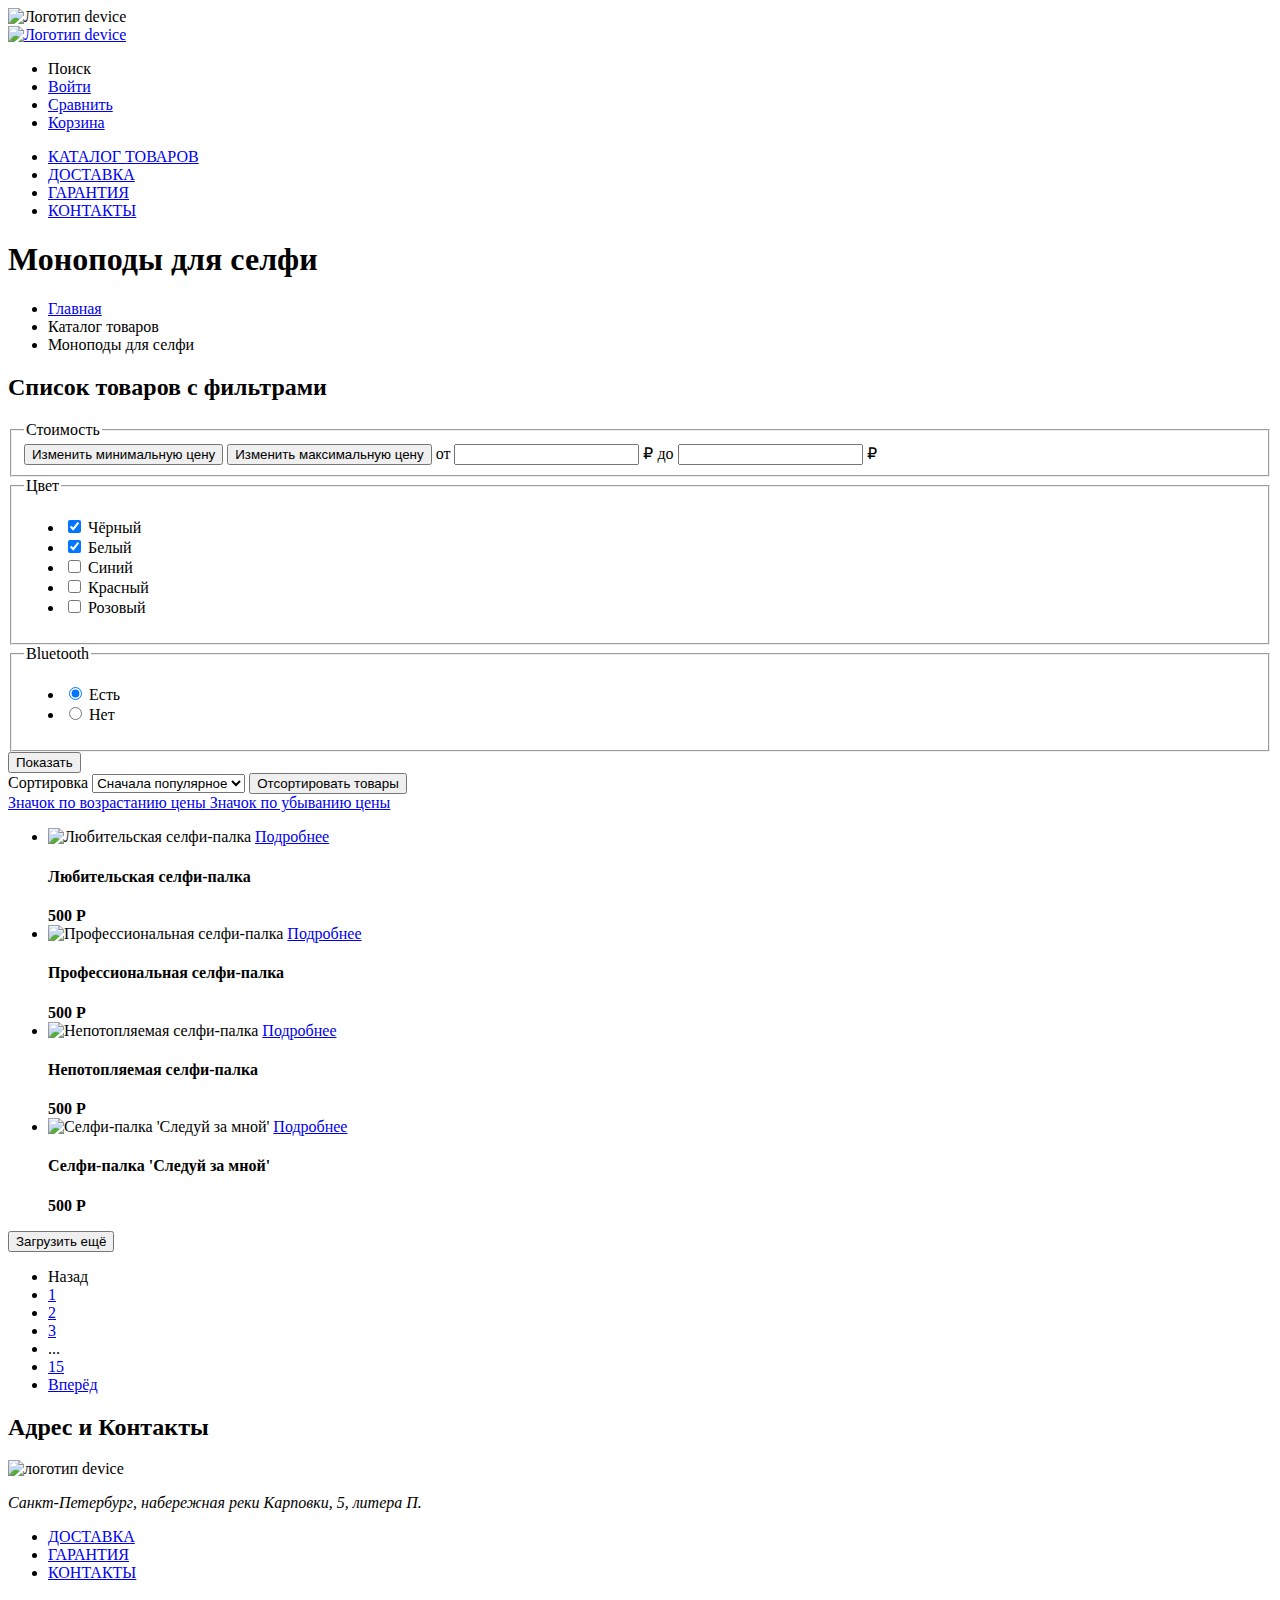
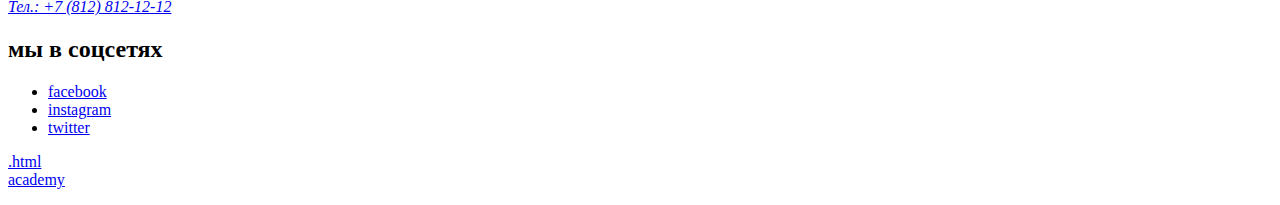
==== catalog.html @ 9fbd7874 "Разметка внутренней страницы" ====
<!DOCTYPE html>
<html lang="ru">
  <head>
    <meta charset="utf-8">
    <title>Каталог</title>
  </head>
  <body>
    <header class="page-header">
        <img class="logo" src="http://dummyimage.com/100" alt="Логотип device">
        <nav class="navigation">
            <a class="navigation-logo" href="index.html">
                <img class="page-header-logo" alt="Логотип device" src="http://dummyimage.com/100">
            </a>
          <ul class="navigation-list">
            <li class="navigation-item">
              <a class="navigation-link" href=""></a>
              <span class="visually-hidden">
                Поиск
              </span>
            </li>
            <li class="navigation-item">
              <a class="navigation-link" href="#">Войти</a>
            </li>
            <li class="navigation-item">
              <a class="navigation-link" href="#">Сравнить</a>
            </li>
            <li class="navigation-item">
              <a class="navigation-link" href="#">Корзина</a>
            </li>
          </ul>
          <ul class="page-header-under">
            <li class="navigation-item">
              <a class="navigation-link" href="#">КАТАЛОГ ТОВАРОВ</a>
            </li>
            <li class="navigation-item">
              <a class="navigation-link" href="#">ДОСТАВКА</a>
            </li>
            <li class="navigation-item">
              <a class="navigation-link" href="#">ГАРАНТИЯ</a>
            </li>
            <li class="navigation-item">
              <a class="navigation-link" href="#">КОНТАКТЫ</a>
            </li>
          </ul>
        </nav>
      </header>
      <main class="main-inner">
        <header class="inner-header">
            <h1 class="inner-header-title">Моноподы для селфи</h1>
            <ul class="breadcrumbs">
                <li class="breadcrumbs-item">
                    <a class="breadcrumbs-link" href="index.html">Главная</a>
                </li>
                <li class="breadcrumbs-item">
                    <a class="breadcrumbs-link">Каталог товаров</a>
                </li>
                <li class="breadcrumbs-item">
                    <a class="breadcrumbs-link">Моноподы для селфи</a>
                </li>
            </ul>
        </header>
        <section class="catalog-products">
            <h2 class="visually-hidden">Список товаров с фильтрами</h2>
            <form class="catalog-filter" action="https://echo.htmlacademy.ru/" method="get">
                <fieldset class="catalog-filter-group">
                    <legend class="catalog-filter-title">Стоимость</legend>
                    <button class="range-toggle toggle-min" type="button">
                        <span class="visually-hidden">Изменить минимальную цену</span>
                    </button>
                    <button class="range-toggle toggle-max" type="button">
                        <span class="visually-hidden">Изменить максимальную цену</span>
                    </button>
                    <label class="catalog-filter-label">
                        от <input class="catalog-filter-input" type="number" name="min-price"> ₽
                    </label>
                    <label class="catalog-filter-label">
                        до <input class="catalog-filter-input" type="number" name="max-price"> ₽
                    </label>
                </fieldset>

                <fieldset class="catalog-filter-group">
                    <legend class="catalog-filter-title">Цвет</legend>
                    <ul class="catalog-filter-list">
                        <li class="catalog-filter-item">
                         <label class="control">
                        <input class="visually-hidden" type="checkbox" name="Чёрный" checked>
                        <span class="control-mark"></span>
                        <span class="control-label">Чёрный</span>
                    </label>   
                        </li>
                        <li class="catalog-filter-item">
                            <label class="control">
                           <input class="visually-hidden" type="checkbox" name="Белый" checked>
                           <span class="control-mark"></span>
                           <span class="control-label">Белый</span>
                       </label>   
                           </li>
                           <li class="catalog-filter-item">
                            <label class="control">
                           <input class="visually-hidden" type="checkbox" name="Синий">
                           <span class="control-mark"></span>
                           <span class="control-label">Синий</span>
                       </label>   
                           </li>
                           <li class="catalog-filter-item">
                            <label class="control">
                           <input class="visually-hidden" type="checkbox" name="Красный">
                           <span class="control-mark"></span>
                           <span class="control-label">Красный</span>
                       </label>   
                           </li>
                           <li class="catalog-filter-item">
                            <label class="control">
                           <input class="visually-hidden" type="checkbox" name="Розовый">
                           <span class="control-mark"></span>
                           <span class="control-label">Розовый</span>
                       </label>   
                           </li>
                    </ul>
                </fieldset>

                <fieldset class="catalog-filter-group">
                    <legend class="catalog-filter-title">Bluetooth</legend>
                    <ul class="catalog-filter-list">
                        <li class="catalog-filter-item">
                         <label class="control">
                        <input class="visually-hidden" type="radio" name="product-group" value="there is" checked>
                        <span class="control-mark"></span>
                        <span class="control-label">Есть</span>
                    </label>   
                    <li class="catalog-filter-item">
                        <label class="control">
                       <input class="visually-hidden" type="radio" name="product-group" value="no">
                       <span class="control-mark"></span>
                       <span class="control-label">Нет</span>
                   </label>   
                </fieldset>

                <button class="button" type="submit">Показать</button>
            </form>

                <form class="sorting-type">
                    <label class="visually-hidden" for="sorting">Сортировка</label>
                    <select class="select-control" id="sorting" name="sorting">
                        <option class="popular">Сначала популярное</option>
                        <option class="cheap">Сначала дешёвое</option>
                        <option class="expensive">Сначала дорогое</option>
                    </select>
                    <button class="visually-hidden" type="button">Отсортировать товары</button>
                </form>
                <a href="#" class="button button-light">
                    <span class="visually-hidden">Значок по возрастанию цены</span>
                </a>
                <a href="#" class="button button-light">
                    <span class="visually-hidden">Значок по убыванию цены</span>
                </a>
                
                <ul class="product-list">
                    <li class="product-card">
                        <img class="product-card-image" src="http://dummyimage.com/100" alt="Любительская селфи-палка">
                        <a class="product-card-button button" href="#">Подробнее</a>
                        <h4 class="product-card-title">Любительская селфи-палка</h4>
                        <b class="product-card-price">500 Р</b>
                    </li>
                    <li class="product-card">
                        <img class="product-card-image" src="http://dummyimage.com/100" alt="Профессиональная селфи-палка">
                            <a class="product-card-button button" href="#">Подробнее</a>
                            <h4 class="product-card-title">Профессиональная селфи-палка</h4>
                            <b class="product-card-price">500 Р</b>
                        </li>
                        <li class="product-card">
                            <img class="product-card-image" src="http://dummyimage.com/100" alt="Непотопляемая селфи-палка">
                                <a class="product-card-button button" href="#">Подробнее</a>
                                <h4 class="product-card-title">Непотопляемая селфи-палка</h4>
                                <b class="product-card-price">500 Р</b>
                            </li>
                            <li class="product-card">
                                <img class="product-card-image" src="http://dummyimage.com/100" alt="Селфи-палка 'Следуй за мной'">
                                <a class="product-card-button button" href="#">Подробнее</a>
                                <h4 class="product-card-title">Селфи-палка 'Cледуй за мной'</h4>
                                <b class="product-card-price">500 Р</b>
                            </li>
                </ul>
                <button class="button pagination-show-more" type="button">Загрузить ещё</button>
                <ul class="pagination">
                    <li class="pagination-item">
                        <a class="pagination-link pagination-prev pagination-disabled">
                            <span class="visually-hidden">Назад</span>
                        </a>
                    </li>
                    <li class="pagination-item">
                        <a class="pagination-link pagination-curent" href="#">1</a>
                    </li>
                    <li class="pagination-item">
                        <a class="pagination-link pagination-curent" href="#">2</a>
                    </li>
                    <li class="pagination-item">
                        <a class="pagination-link pagination-curent" href="#">3</a>
                    </li>
                    <li class="pagination-item">
                        <a class="pagination-link pagination-curent">...</a>
                    </li>
                    <li class="pagination-item">
                        <a class="pagination-link pagination-curent" href="#">15</a>
                    </li>
                    <li class="pagination-item">
                        <a class="pagination-link pagination-next" href="#">
                            <span class="visually-hidden">Вперёд</span>
                        </a>
                    </li>
                </ul>
                   
        </section>
      </main>
    <footer class="page-footer">
        <section class="footer-address">
          <h2 class="visually-hidden">Адрес и Контакты</h2>
          <img class="footer-address-logo" src="http://dummyimage.com/100" alt="логотип device">
          <address class="contacts-address">
            <p class="contacts-address-text">Санкт-Петербург, набережная реки Карповки, 5, литера П.</p>
          </address>
        </section>
        <section class="menu">
          <ul class="footer-menu">
            <li class="footer-menu-item">
              <a class="footer-menu-item-link" href="#">ДОСТАВКА</a>
            </li>
            <li class="footer-menu-item">
              <a class="footer-menu-item-link" href="#">ГАРАНТИЯ</a>
            </li>
            <li class="footer-menu-item">
              <a class="footer-menu-item-link" href="#">КОНТАКТЫ</a>
            </li>
          </ul>
        </section>
        <section class="footer-tel">
          <address class="contacts-contacts">
            <a class="contacts-phone" href="tel:88128121212">Тел.: +7 (812) 812-12-12</a>
          </address>
        </section>
        <section class="page-footer-social">
          <h2 class="visually-hidden">мы в соцсетях</h2>
          <ul class="footer-social-list">
            <li class="footer-social-item">
              <a class="footer-social-item-link" href="#">
                <span class="visually-hidden">facebook</span>
              </a>
            </li>
            <li class="footer-social-item">
              <a class="footer-social-item-link" href="#">
                <span class="visually-hidden">instagram</span>
              </a>
            </li>
            <li class="footer-social-item">
              <a class="footer-social-item-link" href="#">
                <span class="visually-hidden">twitter</span>
              </a>
            </li>
          </ul>
          <p class="about-text">
            <a class="about-text-link" href="#">.html<br>
              academy</a>
          </p>
        </section>
      </footer>
</body>
</html>
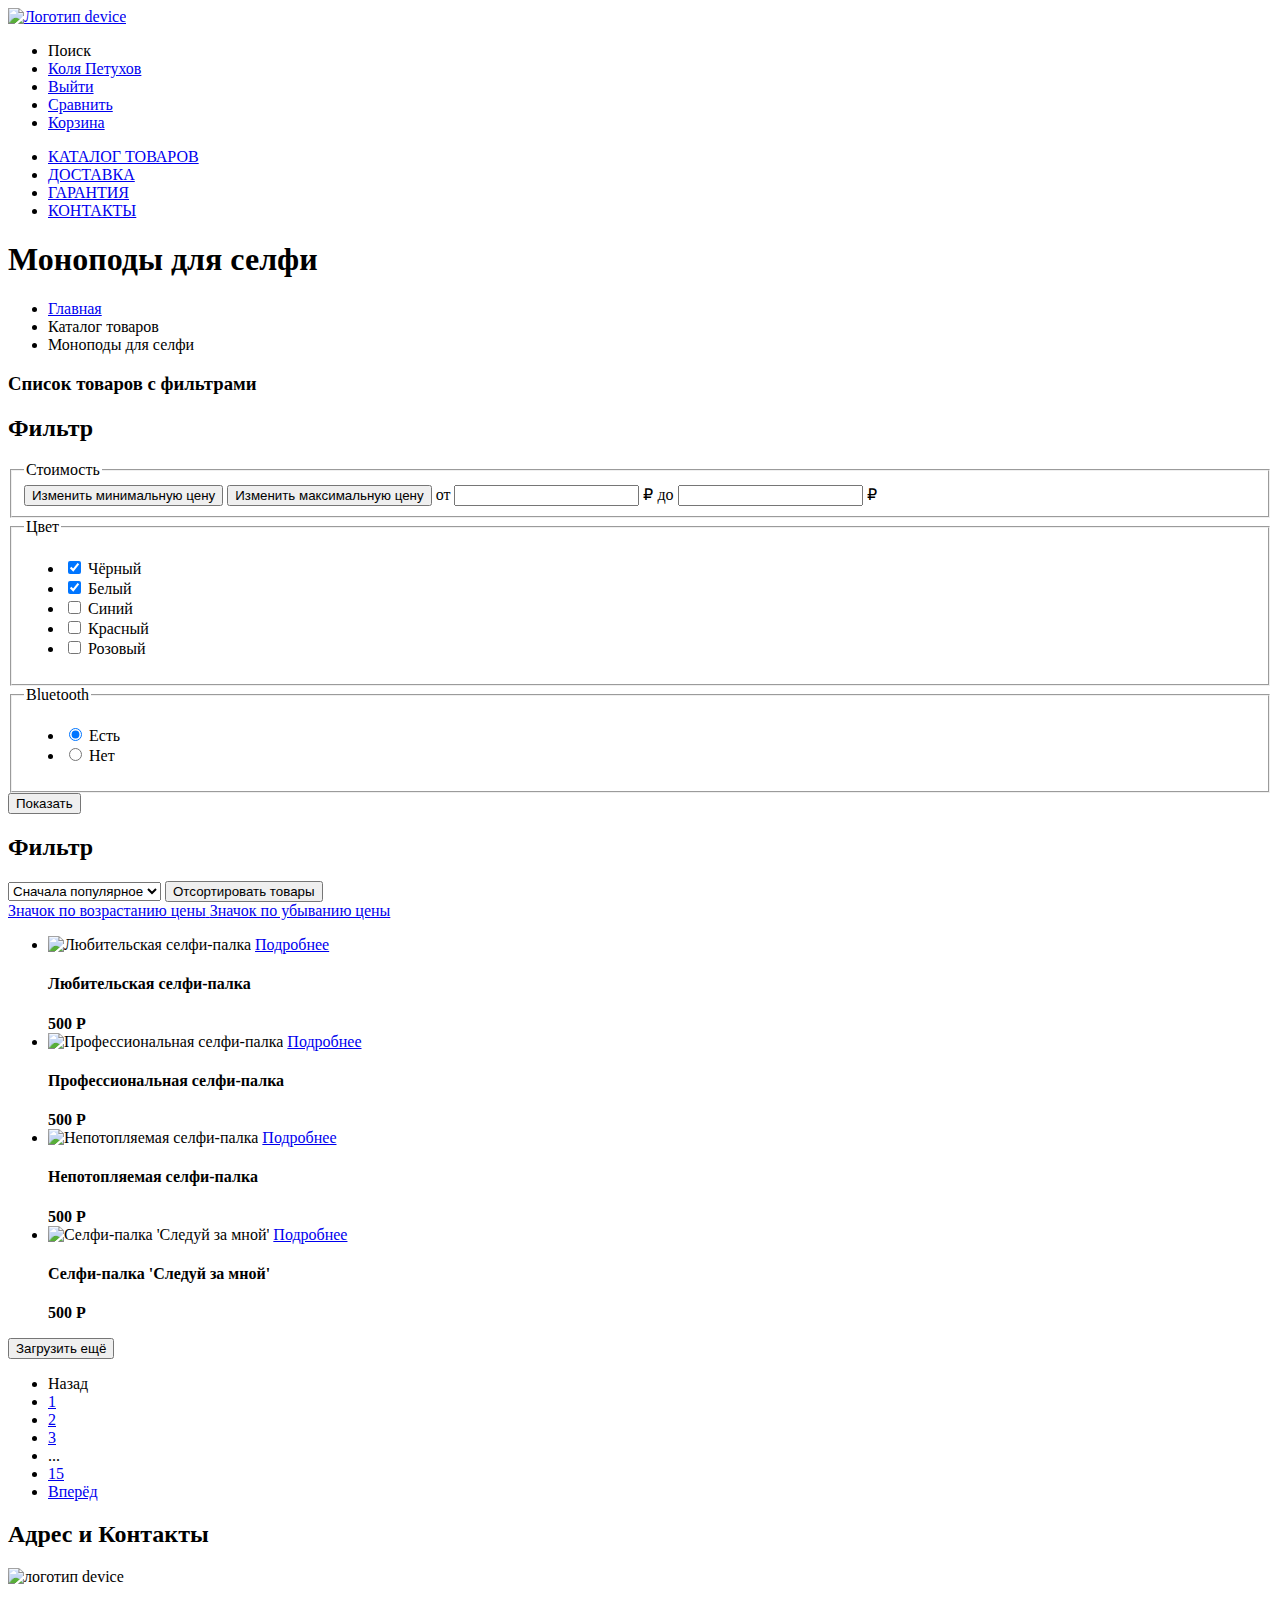
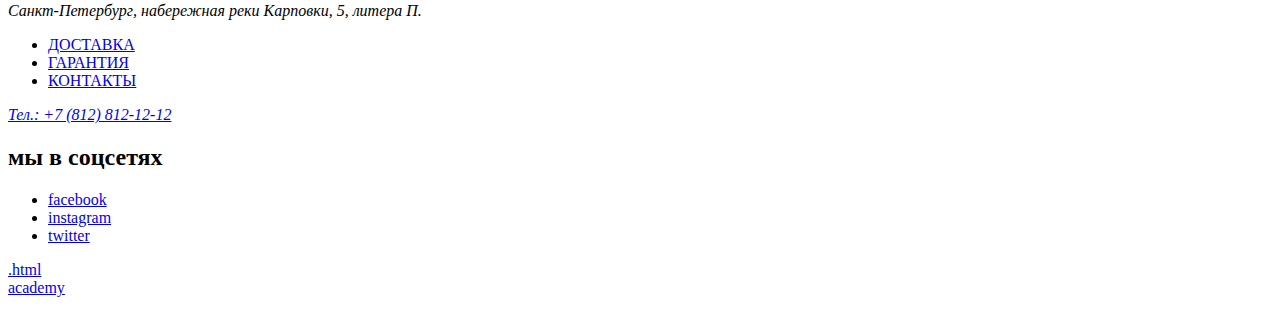
==== commit b57b7a8c: "Разметка внутренней страницы исправления" ====
--- a/catalog.html
+++ b/catalog.html
@@ -6,11 +6,10 @@
   </head>
   <body>
     <header class="page-header">
-        <img class="logo" src="http://dummyimage.com/100" alt="Логотип device">
-        <nav class="navigation">
             <a class="navigation-logo" href="index.html">
                 <img class="page-header-logo" alt="Логотип device" src="http://dummyimage.com/100">
             </a>
+            <nav class="navigation">
           <ul class="navigation-list">
             <li class="navigation-item">
               <a class="navigation-link" href=""></a>
@@ -19,7 +18,10 @@
               </span>
             </li>
             <li class="navigation-item">
-              <a class="navigation-link" href="#">Войти</a>
+              <a class="navigation-link" href="#">Коля Петухов</a>
+            </li>
+            <li class="navigation-item">
+              <a class="navigation-link" href="#">Выйти</a>
             </li>
             <li class="navigation-item">
               <a class="navigation-link" href="#">Сравнить</a>
@@ -55,12 +57,13 @@
                     <a class="breadcrumbs-link">Каталог товаров</a>
                 </li>
                 <li class="breadcrumbs-item">
-                    <a class="breadcrumbs-link">Моноподы для селфи</a>
+                    <span class="breadcrumbs-link">Моноподы для селфи</span>
                 </li>
             </ul>
         </header>
         <section class="catalog-products">
-            <h2 class="visually-hidden">Список товаров с фильтрами</h2>
+            <h3 class="visually-hidden">Список товаров с фильтрами</h3>
+            <h2>Фильтр</h2>
             <form class="catalog-filter" action="https://echo.htmlacademy.ru/" method="get">
                 <fieldset class="catalog-filter-group">
                     <legend class="catalog-filter-title">Стоимость</legend>
@@ -84,36 +87,31 @@
                         <li class="catalog-filter-item">
                          <label class="control">
                         <input class="visually-hidden" type="checkbox" name="Чёрный" checked>
-                        <span class="control-mark"></span>
-                        <span class="control-label">Чёрный</span>
+                      Чёрный
                     </label>   
                         </li>
                         <li class="catalog-filter-item">
                             <label class="control">
                            <input class="visually-hidden" type="checkbox" name="Белый" checked>
-                           <span class="control-mark"></span>
-                           <span class="control-label">Белый</span>
+                          Белый
                        </label>   
                            </li>
                            <li class="catalog-filter-item">
                             <label class="control">
                            <input class="visually-hidden" type="checkbox" name="Синий">
-                           <span class="control-mark"></span>
-                           <span class="control-label">Синий</span>
+                           Синий
                        </label>   
                            </li>
                            <li class="catalog-filter-item">
                             <label class="control">
                            <input class="visually-hidden" type="checkbox" name="Красный">
-                           <span class="control-mark"></span>
-                           <span class="control-label">Красный</span>
+                           Красный
                        </label>   
                            </li>
                            <li class="catalog-filter-item">
                             <label class="control">
                            <input class="visually-hidden" type="checkbox" name="Розовый">
-                           <span class="control-mark"></span>
-                           <span class="control-label">Розовый</span>
+                           Розовый
                        </label>   
                            </li>
                     </ul>
@@ -127,20 +125,23 @@
                         <input class="visually-hidden" type="radio" name="product-group" value="there is" checked>
                         <span class="control-mark"></span>
                         <span class="control-label">Есть</span>
-                    </label>   
+                    </label> 
+                        </li>  
                     <li class="catalog-filter-item">
                         <label class="control">
                        <input class="visually-hidden" type="radio" name="product-group" value="no">
                        <span class="control-mark"></span>
                        <span class="control-label">Нет</span>
                    </label>   
+                    </li>
+                    </ul>
                 </fieldset>
 
                 <button class="button" type="submit">Показать</button>
             </form>
 
                 <form class="sorting-type">
-                    <label class="visually-hidden" for="sorting">Сортировка</label>
+                    <h2>Фильтр</h2>
                     <select class="select-control" id="sorting" name="sorting">
                         <option class="popular">Сначала популярное</option>
                         <option class="cheap">Сначала дешёвое</option>
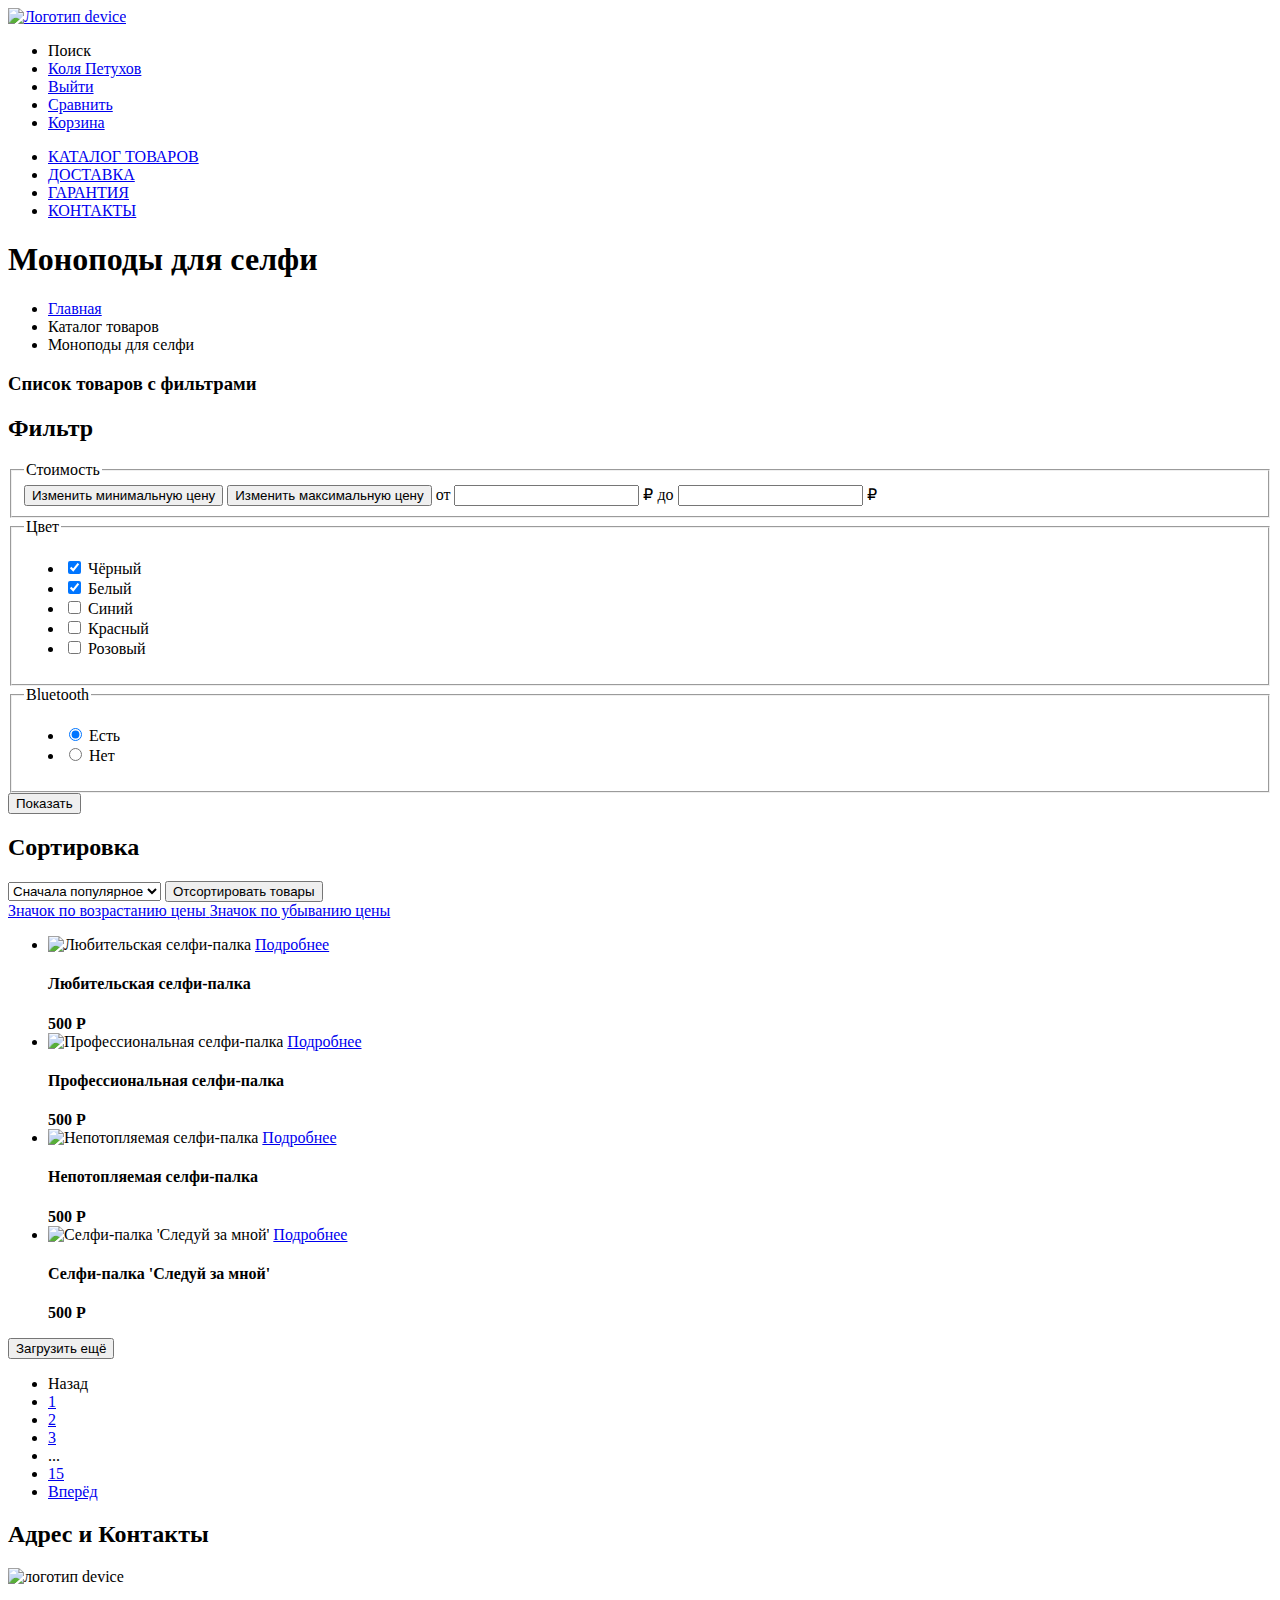
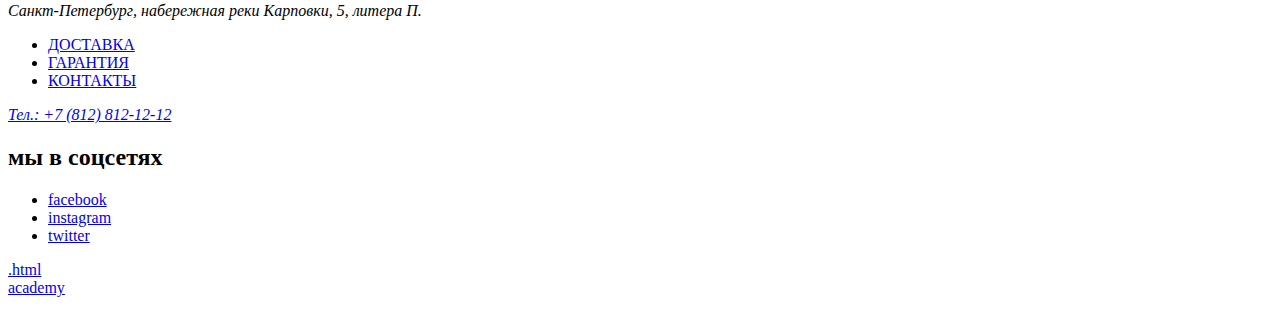
==== commit 2d637b11: "Разметка внутренней страницы №2" ====
--- a/catalog.html
+++ b/catalog.html
@@ -141,7 +141,7 @@
             </form>
 
                 <form class="sorting-type">
-                    <h2>Фильтр</h2>
+                    <h2>Сортировка</h2>
                     <select class="select-control" id="sorting" name="sorting">
                         <option class="popular">Сначала популярное</option>
                         <option class="cheap">Сначала дешёвое</option>
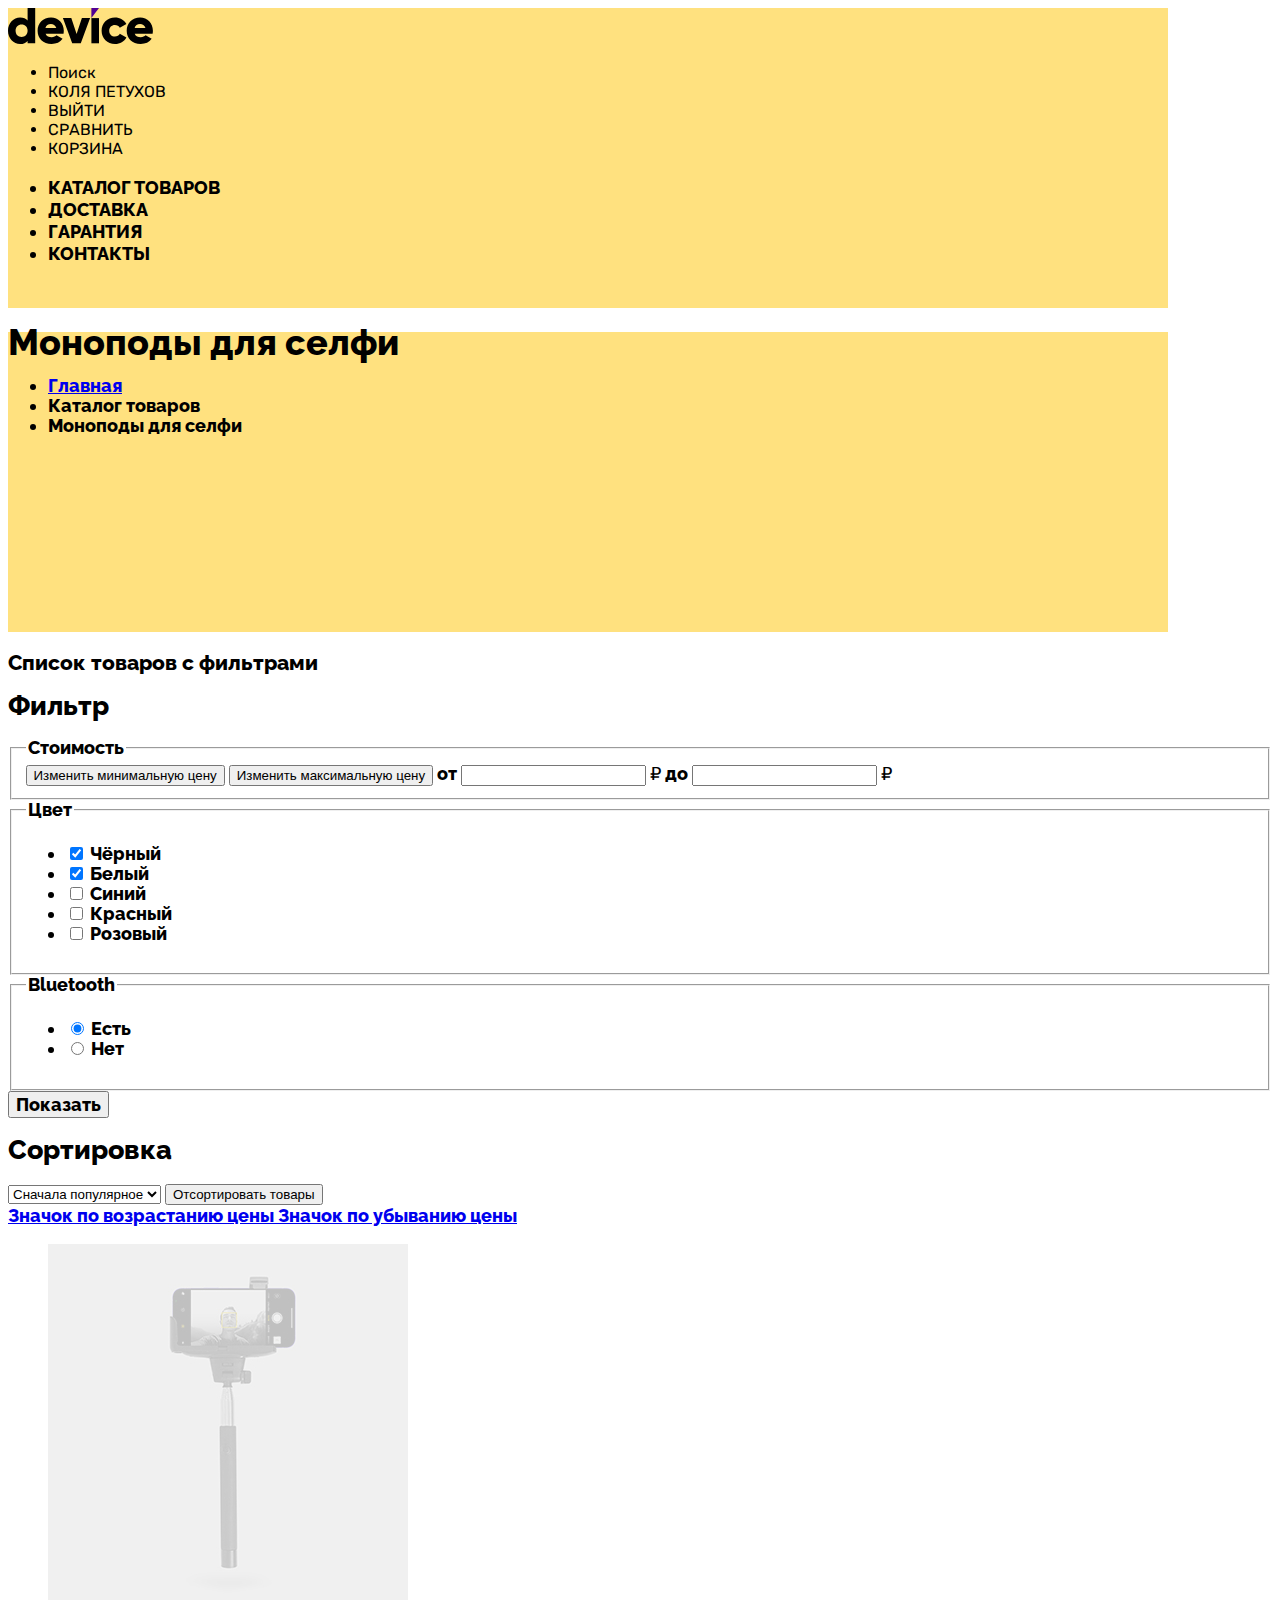
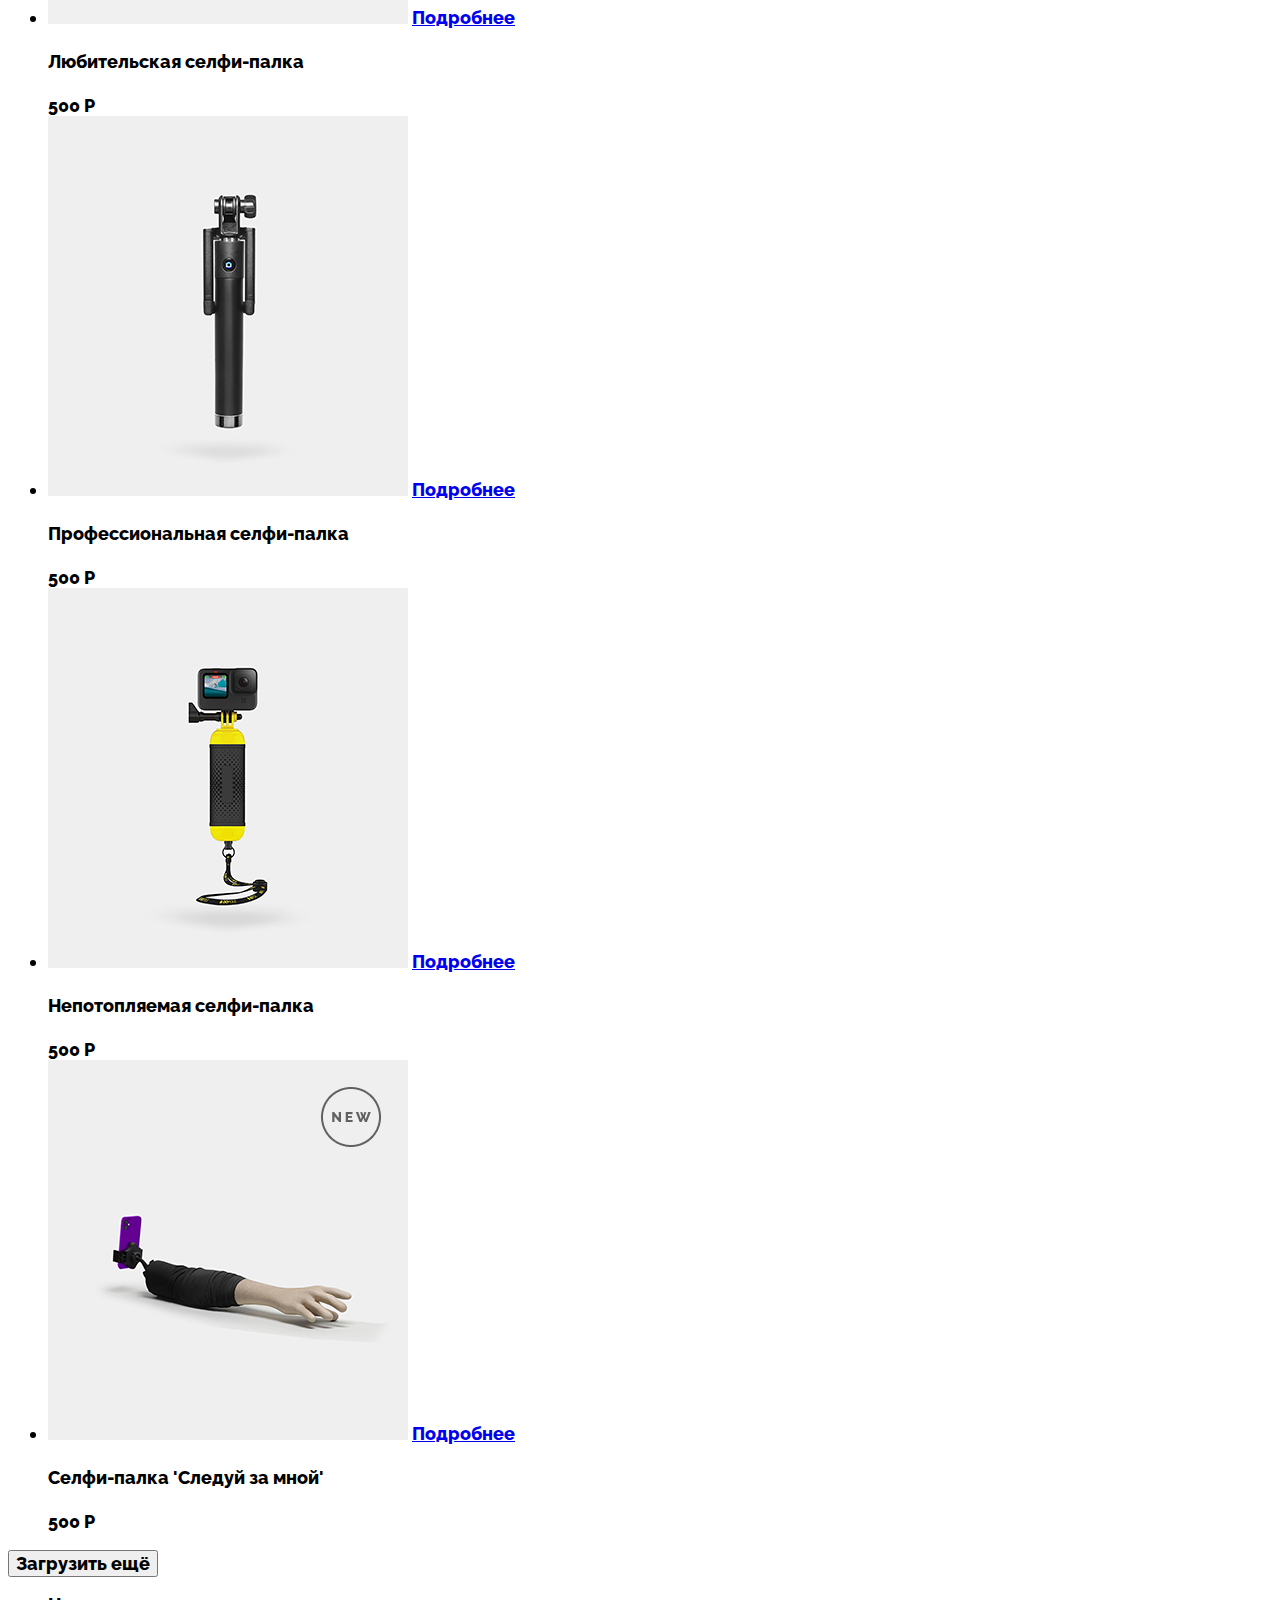
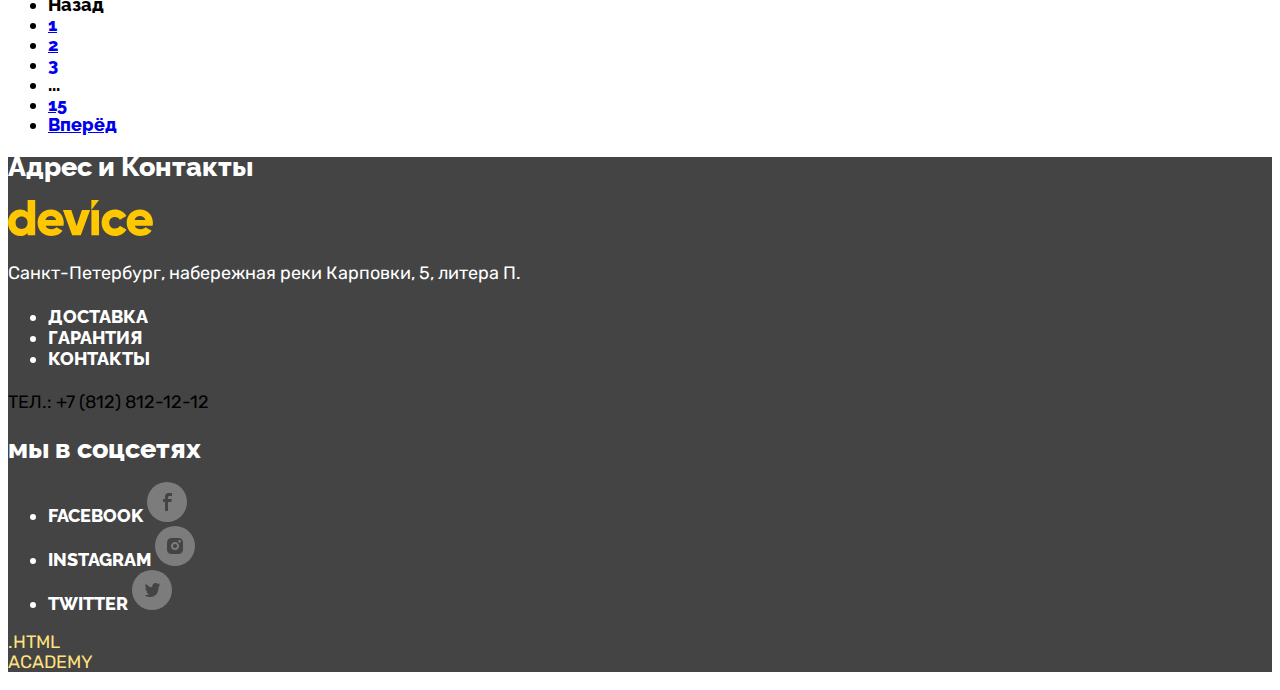
==== commit fd2c5d14: "Графика для всех страниц" ====
--- a/catalog.html
+++ b/catalog.html
@@ -3,11 +3,12 @@
   <head>
     <meta charset="utf-8">
     <title>Каталог</title>
+    <link rel="stylesheet" href="css/styles.css">
   </head>
   <body>
     <header class="page-header">
             <a class="navigation-logo" href="index.html">
-                <img class="page-header-logo" alt="Логотип device" src="http://dummyimage.com/100">
+              <img class="logo" src="image/logo.svg" width="145px" height="36px" alt="Логотип device">
             </a>
             <nav class="navigation">
           <ul class="navigation-list">
@@ -32,16 +33,16 @@
           </ul>
           <ul class="page-header-under">
             <li class="navigation-item">
-              <a class="navigation-link" href="#">КАТАЛОГ ТОВАРОВ</a>
-            </li>
-            <li class="navigation-item">
-              <a class="navigation-link" href="#">ДОСТАВКА</a>
-            </li>
-            <li class="navigation-item">
-              <a class="navigation-link" href="#">ГАРАНТИЯ</a>
-            </li>
-            <li class="navigation-item">
-              <a class="navigation-link" href="#">КОНТАКТЫ</a>
+              <a class="navigation-link-menu" href="#">КАТАЛОГ ТОВАРОВ</a>
+            </li>
+            <li class="navigation-item">
+              <a class="navigation-link-menu" href="#">ДОСТАВКА</a>
+            </li>
+            <li class="navigation-item">
+              <a class="navigation-link-menu" href="#">ГАРАНТИЯ</a>
+            </li>
+            <li class="navigation-item">
+              <a class="navigation-link-menu" href="#">КОНТАКТЫ</a>
             </li>
           </ul>
         </nav>
@@ -158,25 +159,25 @@
                 
                 <ul class="product-list">
                     <li class="product-card">
-                        <img class="product-card-image" src="http://dummyimage.com/100" alt="Любительская селфи-палка">
+                        <img class="product-card-image" src="image/product-1.jpg" alt="Любительская селфи-палка">
                         <a class="product-card-button button" href="#">Подробнее</a>
                         <h4 class="product-card-title">Любительская селфи-палка</h4>
                         <b class="product-card-price">500 Р</b>
                     </li>
                     <li class="product-card">
-                        <img class="product-card-image" src="http://dummyimage.com/100" alt="Профессиональная селфи-палка">
+                        <img class="product-card-image" src="image/product-2.jpg " alt="Профессиональная селфи-палка">
                             <a class="product-card-button button" href="#">Подробнее</a>
                             <h4 class="product-card-title">Профессиональная селфи-палка</h4>
                             <b class="product-card-price">500 Р</b>
                         </li>
                         <li class="product-card">
-                            <img class="product-card-image" src="http://dummyimage.com/100" alt="Непотопляемая селфи-палка">
+                            <img class="product-card-image" src="image/product-3.jpg" alt="Непотопляемая селфи-палка">
                                 <a class="product-card-button button" href="#">Подробнее</a>
                                 <h4 class="product-card-title">Непотопляемая селфи-палка</h4>
                                 <b class="product-card-price">500 Р</b>
                             </li>
                             <li class="product-card">
-                                <img class="product-card-image" src="http://dummyimage.com/100" alt="Селфи-палка 'Следуй за мной'">
+                                <img class="product-card-image" src="image/product-4.jpg" alt="Селфи-палка 'Следуй за мной'">
                                 <a class="product-card-button button" href="#">Подробнее</a>
                                 <h4 class="product-card-title">Селфи-палка 'Cледуй за мной'</h4>
                                 <b class="product-card-price">500 Р</b>
@@ -216,7 +217,7 @@
     <footer class="page-footer">
         <section class="footer-address">
           <h2 class="visually-hidden">Адрес и Контакты</h2>
-          <img class="footer-address-logo" src="http://dummyimage.com/100" alt="логотип device">
+          <img class="footer-address-logo" src="image/device.svg" alt="логотип device">
           <address class="contacts-address">
             <p class="contacts-address-text">Санкт-Петербург, набережная реки Карповки, 5, литера П.</p>
           </address>
@@ -245,16 +246,20 @@
             <li class="footer-social-item">
               <a class="footer-social-item-link" href="#">
                 <span class="visually-hidden">facebook</span>
+                <img class="social" src="image/facebook.svg">
               </a>
             </li>
             <li class="footer-social-item">
               <a class="footer-social-item-link" href="#">
                 <span class="visually-hidden">instagram</span>
+                <img class="social" src="image/instagram.svg">
               </a>
             </li>
             <li class="footer-social-item">
               <a class="footer-social-item-link" href="#">
                 <span class="visually-hidden">twitter</span>
+                <img class="social" src="image/twitter.svg">
+                
               </a>
             </li>
           </ul>
--- a/css/styles.css
+++ b/css/styles.css
@@ -0,0 +1,268 @@
+@font-face {
+    font-family: "raleway";
+    font-style: normal;
+    font-weight: 800;
+    src: url("../fonts/raleway/raleway-800.woff2") format("woff2");
+    font-display: swap;
+}
+@font-face {
+    font-family: "rubik";
+    font-style: normal;
+    font-weight: 400;
+    src: url("../fonts/rubik/rubik-400.woff2") format("woff2");
+    font-display: swap;
+}
+@font-face {
+    font-family: "rubik";
+    font-style: normal;
+    font-weight: 800;
+    src: url("../fonts/rubik/rubik-800.woff2") format("woff2");
+    font-display: swap;
+}
+@font-face {
+    font-family: "rubik";
+    font-style: normal;
+    font-weight: 700;
+    src: url("../fonts/rubik/rubik-700.woff2") format("woff2");
+    font-display: swap;
+}
+
+body {
+    font-family: "raleway", "rubik";
+    font-size: 18px;
+    line-height: 20px;
+    background-color: white;
+    color: black;
+}
+header {
+    background-color: #FFE17F;
+    background-position: absolute;
+    width: 1160px;
+    height: 300px;
+    left: 140px;
+    top: 40px;
+}
+.navigation-list {
+    font-family: "rubik", sans-serif;
+    font-size: 16px;
+    line-height: 18.96px;
+    font-weight: 400;
+    color: black;
+    
+}
+.page-header-under {
+    font-family: "rubik", sans-serif;
+    font-size: 18px;
+    line-height: 21.13px;
+    font-weight: 800;
+
+}
+.navigation-link {
+    font-family: "rubik";
+    color: black;
+    text-decoration: none;
+    text-transform: uppercase;
+}
+    .navigation-link-menu {
+        font-family: "raleway";
+        color: black;
+        text-decoration: none;
+        text-transform: uppercase;
+}
+.slider-description-title {
+    font-family: "raleway";
+    font-weight: 800;
+    font-size: 50px;
+    line-height: 50px;
+}
+.slider-of-description {
+    font-family: "rubik";
+    font-size: 18px;
+    line-height: 30px;
+}
+.cifri {
+    font-family: "rubik";
+    font-weight: 400;
+    font-style: normal;
+    font-size: 36px;
+    line-height: 30px;
+}
+.opisanie {
+    font-family: "rubik";
+    font-weight: 400;
+    font-size: 16px;
+    line-height: 30px;
+}
+.description-link {
+    color: black;
+    font-family: "raleway";
+    font-weight: 800;
+    font-size: 18px;
+    line-height: 21.13px;
+    text-decoration: none;
+    text-transform: uppercase;
+    background-color: #FFE17F;
+}
+.categories-link {
+    font-family: "raleway";
+    font-weight: 800;
+    font-size: 18px;
+    line-height: 24px;
+    color: black;
+    text-transform: uppercase;
+    text-decoration: none;
+}
+.delivery-item {
+    font-family: "raleway";
+    font-weight: 800;
+    font-size: 50px;
+    font-weight: 800;
+    line-height: 50px;
+}
+.delivery-item-tekst {
+    font-family: "rubik";
+    font-weight: 400;
+    font-size: 18px;
+    font-weight: 400;
+    line-height: 30px;
+}
+.rare-item-title {
+    font-size: 20px;
+    line-height: 23.48px;
+    font-weight: 800;
+}
+.rare-item {
+    background-color: #f0f0f0
+}
+.about-title {
+    font-family: "raleway";
+    font-weight: 800;
+    font-style: normal;
+    font-size: 50px;
+    font-weight: 800;
+    line-height: 50px;
+}
+.about-info {
+    font-family: "rubik";
+
+    font-style: normal;
+    font-size: 18px;
+    line-height: 30px;
+    font-weight: 400;
+}
+.delivery-company {
+    font-family: "rubik";
+    font-size: 18px;
+    line-height: 20px;
+    font-weight: 700;
+}
+.contacts-title {
+    font-family: "raleway";
+    font-weight: 800;
+    font-size: 50px;
+
+    line-height: 50px;
+}
+.contacts-info {
+    font-family: "rubik";
+    font-weight: 400;
+    font-size: 18px;
+    line-height: 30px;
+
+}
+.contacts-subtitle {
+    font-family: "rubik";
+    font-size: 24px;
+    line-height: 30px;
+    font-weight: 700;
+}
+.contacts-address-text {
+    font-family: "rubik";
+    font-style: normal;
+    font-size: 18px;
+    line-height: 30px;
+    font-weight: 400;
+}
+.contacts-phone {
+    font-family: "rubik";
+    font-style: normal;
+    font-size: 18px;
+    line-height: 30px;
+    font-weight: 400;
+    color: black;
+    text-transform: uppercase;
+    text-decoration: none;
+}
+.contacts-time {
+    font-size: 24px;
+    font-weight: 700;
+    line-height: 30px;
+}
+.contacts-shedule {
+    font-family: "rubik";
+    font-size: 18px;
+    line-height: 30px;
+    font-weight: 400;
+}
+.contacts-link {
+    font-weight: 800;
+    font-size: 18px;
+    line-height: 21.13px;
+    color: black;
+    text-decoration: none;
+    text-transform: uppercase;
+}
+.delivery-link {
+    font-weight: 800;
+    font-size: 18px;
+    line-height: 21.13px;
+    color: black;
+    text-decoration: none;
+    text-transform: uppercase;
+}
+.subscribe-title {
+    font-family: "raleway";
+    line-height: 50px;
+    font-size: 50px;
+    font-weight: 800;
+}
+.subscribe-info {
+    font-family: "rubik";
+    font-size: 18px;
+    font-weight: 400;
+    line-height: 30px;
+}
+.button {
+    font-family: "raleway";
+    font-weight: 800;
+    font-size: 18px;
+    line-height: 21.13px;
+}
+.page-footer {
+    background-color: #444444;
+    color: white;
+}
+.footer-menu-item-link {
+    color: white;
+    text-decoration: none;
+    text-transform: uppercase;
+    font-weight: 800;
+    font-size: 18px;
+    line-height: 21.13px;
+}
+.footer-social-item-link {
+    color: white;
+    text-decoration: none;
+    text-transform: uppercase;
+
+}
+.button-triple-item {
+    font-family: "raleway";
+    font-weight: 800;
+}
+.about-text-link {
+    color: #FFE17F;
+    font-family: "rubik";
+    text-decoration: none;
+    text-transform: uppercase;
+}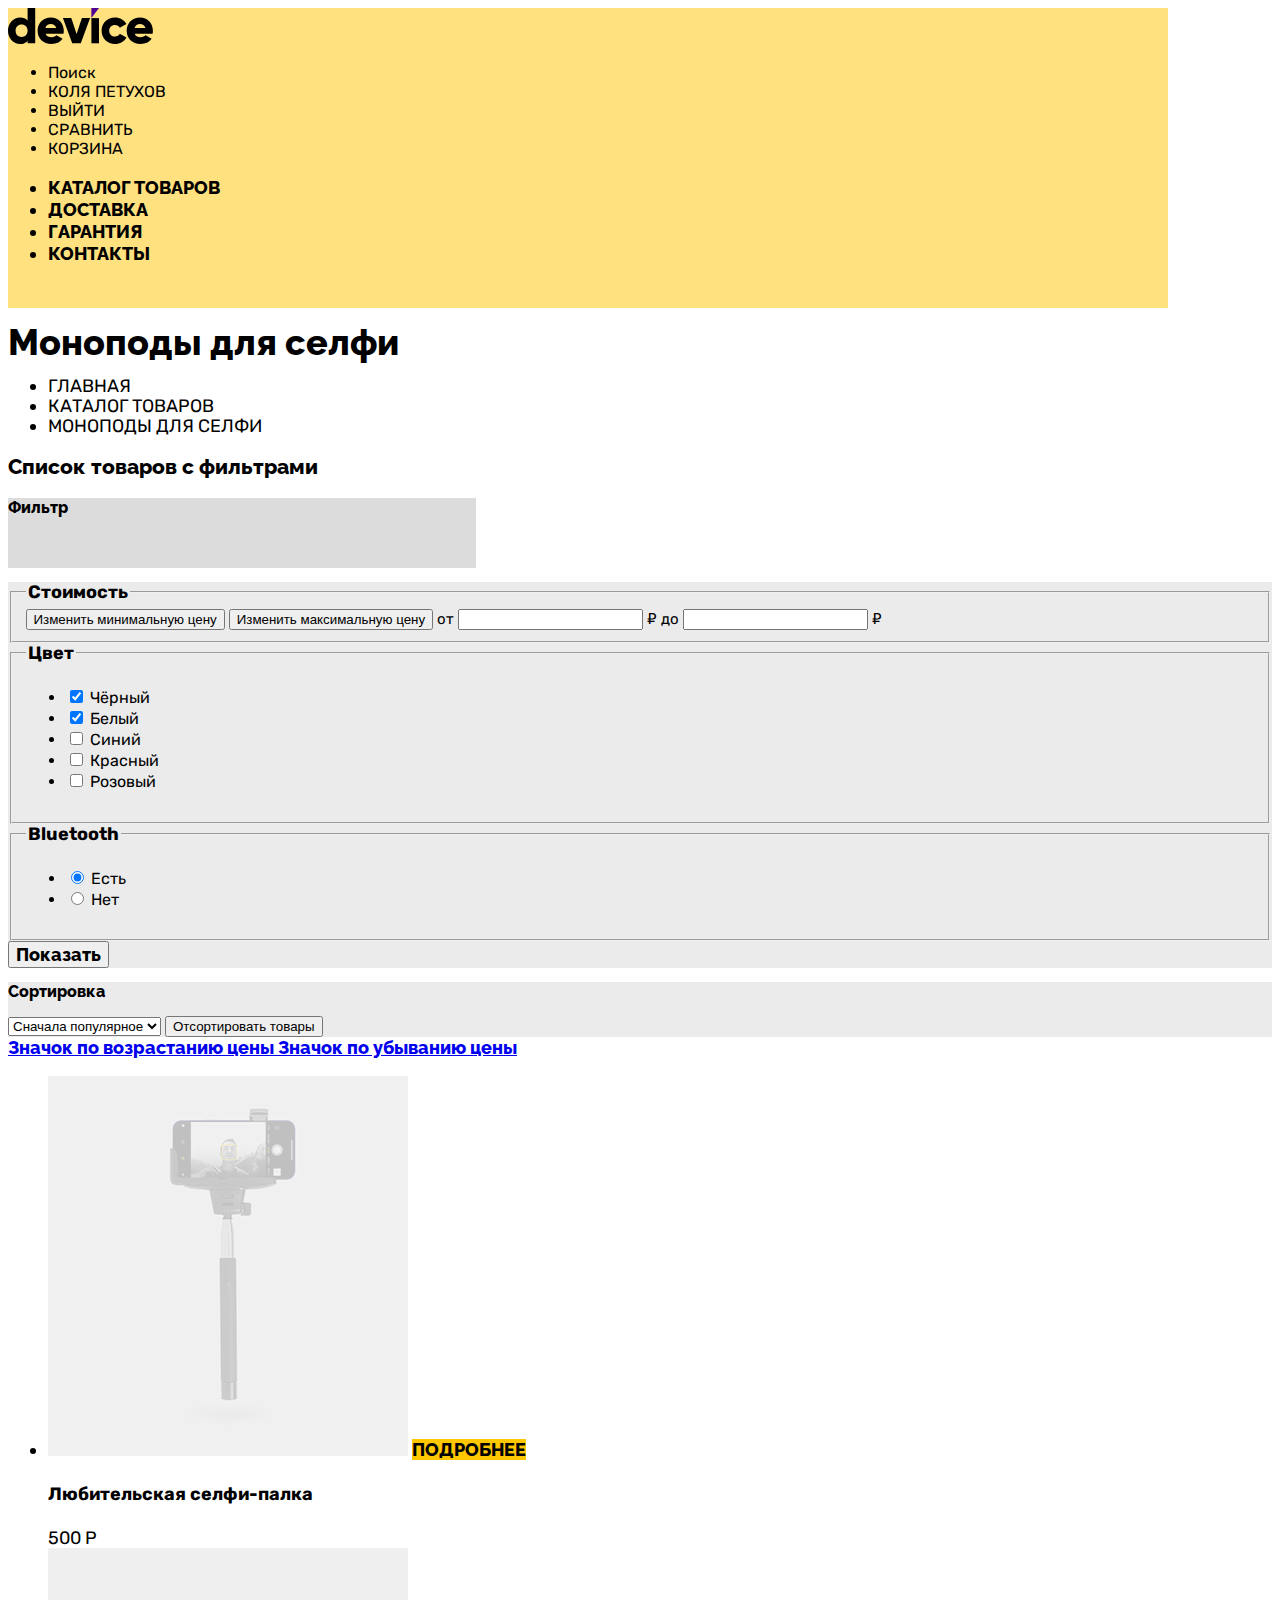
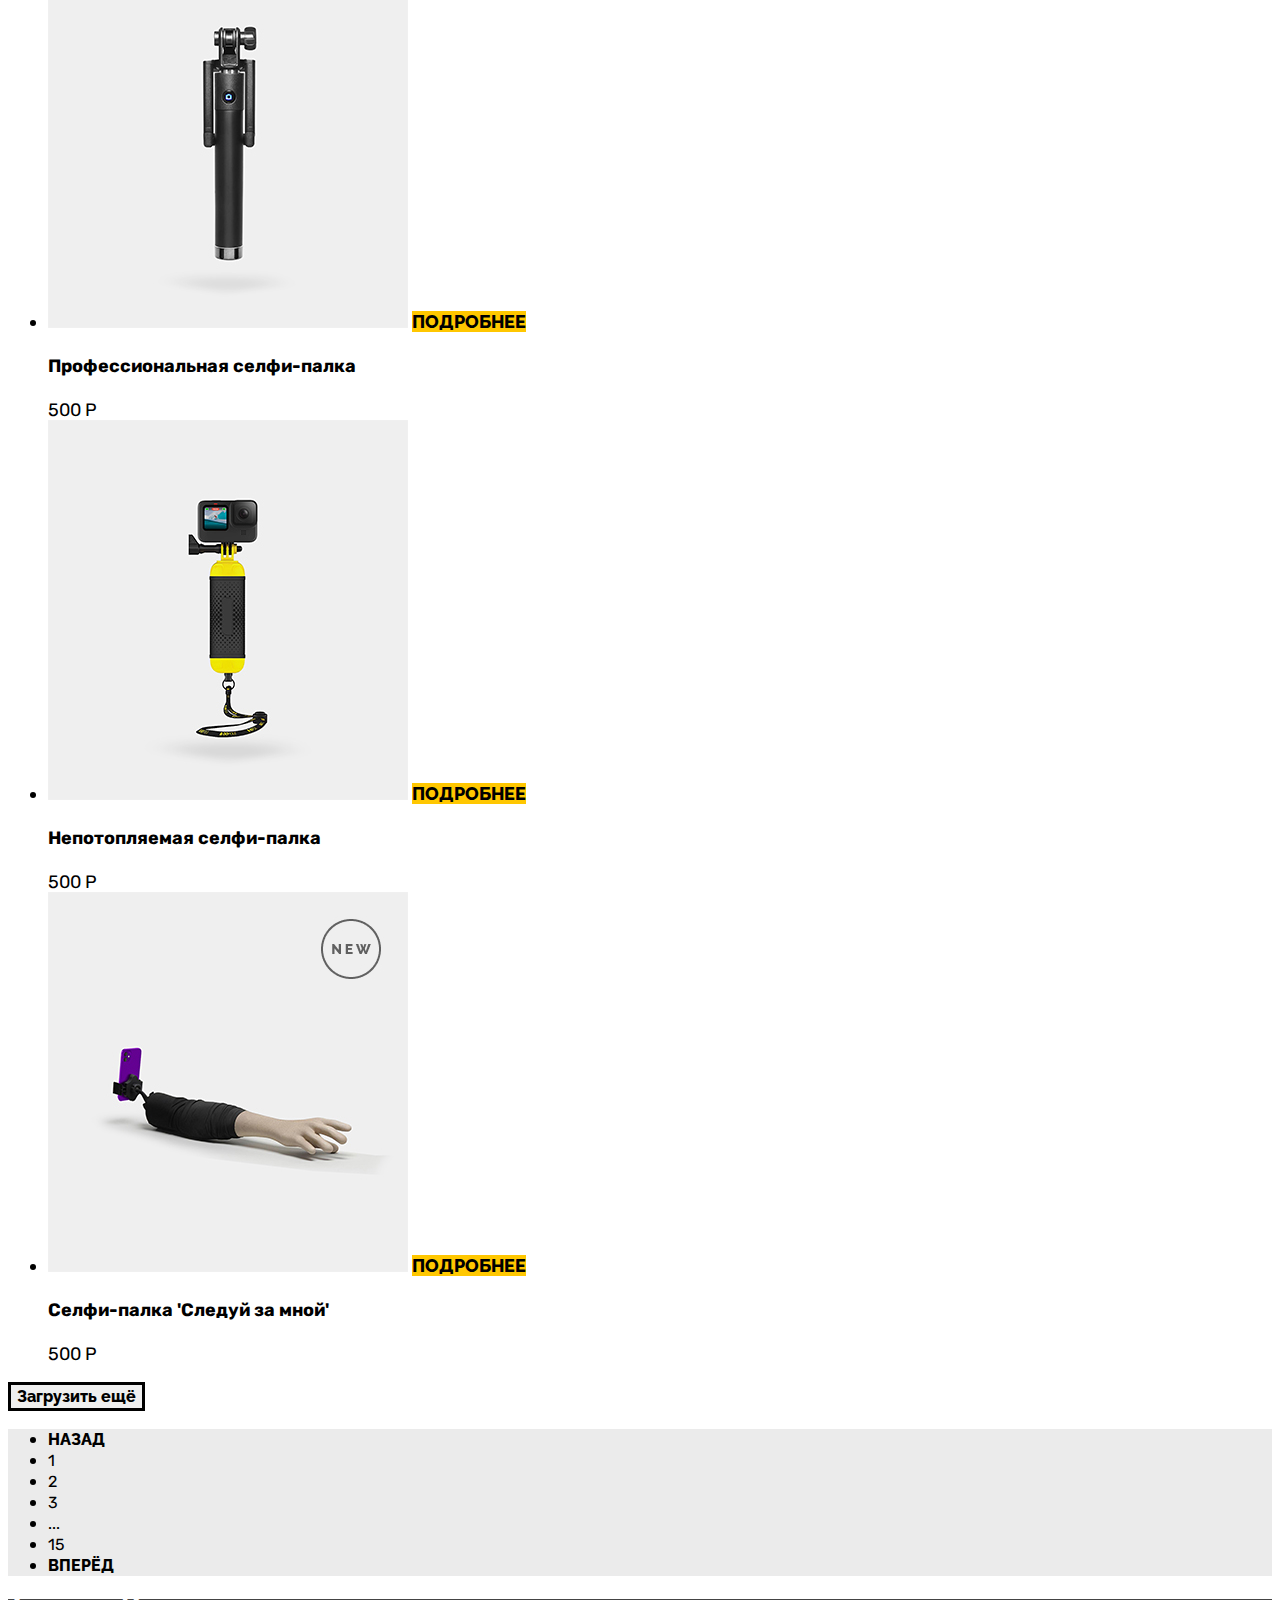
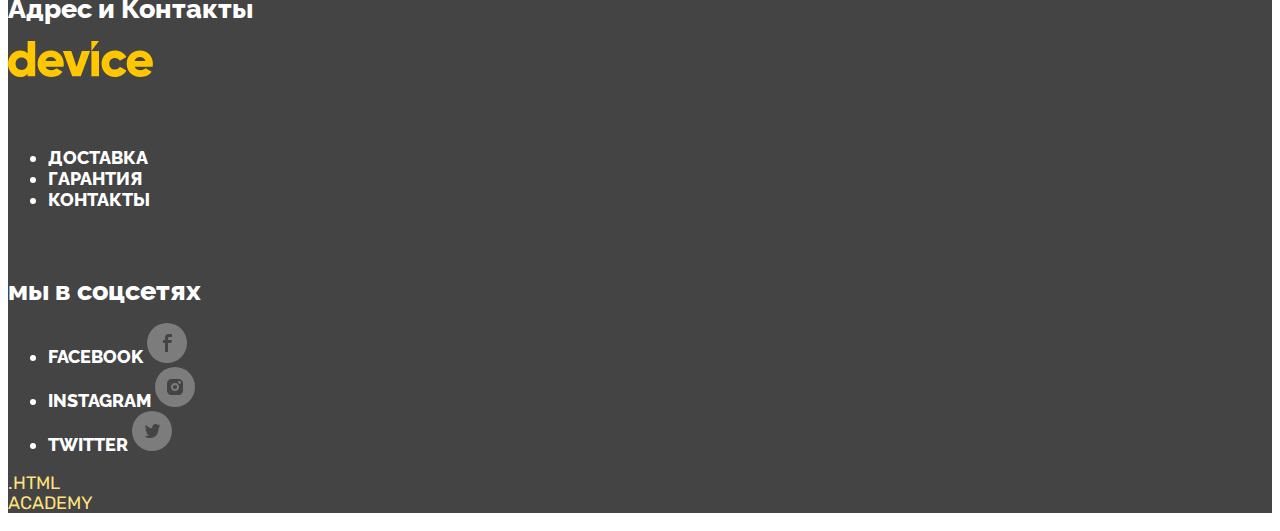
==== commit a42f2110: "Графика всех страниц" ====
--- a/catalog.html
+++ b/catalog.html
@@ -64,7 +64,7 @@
         </header>
         <section class="catalog-products">
             <h3 class="visually-hidden">Список товаров с фильтрами</h3>
-            <h2>Фильтр</h2>
+            <h2 class="filter-title">Фильтр</h2>
             <form class="catalog-filter" action="https://echo.htmlacademy.ru/" method="get">
                 <fieldset class="catalog-filter-group">
                     <legend class="catalog-filter-title">Стоимость</legend>
@@ -142,7 +142,7 @@
             </form>
 
                 <form class="sorting-type">
-                    <h2>Сортировка</h2>
+                    <h2 class="sorting-type-title">Сортировка</h2>
                     <select class="select-control" id="sorting" name="sorting">
                         <option class="popular">Сначала популярное</option>
                         <option class="cheap">Сначала дешёвое</option>
@@ -184,6 +184,7 @@
                             </li>
                 </ul>
                 <button class="button pagination-show-more" type="button">Загрузить ещё</button>
+                <form class="prev-next-123">
                 <ul class="pagination">
                     <li class="pagination-item">
                         <a class="pagination-link pagination-prev pagination-disabled">
@@ -211,7 +212,7 @@
                         </a>
                     </li>
                 </ul>
-                   
+                </form>    
         </section>
       </main>
     <footer class="page-footer">
--- a/css/styles.css
+++ b/css/styles.css
@@ -28,13 +28,13 @@
 }
 
 body {
-    font-family: "raleway", "rubik";
+    font-family: "raleway", Arial, sans-serif;
     font-size: 18px;
     line-height: 20px;
     background-color: white;
     color: black;
 }
-header {
+.page-header {
     background-color: #FFE17F;
     background-position: absolute;
     width: 1160px;
@@ -43,7 +43,7 @@
     top: 40px;
 }
 .navigation-list {
-    font-family: "rubik", sans-serif;
+    font-family: "rubik", Arial, sans-serif;
     font-size: 16px;
     line-height: 18.96px;
     font-weight: 400;
@@ -51,51 +51,53 @@
     
 }
 .page-header-under {
-    font-family: "rubik", sans-serif;
+    font-family: "rubik", Arial, sans-serif;
     font-size: 18px;
     line-height: 21.13px;
     font-weight: 800;
 
 }
 .navigation-link {
-    font-family: "rubik";
+    font-family: "rubik", Arial, sans-serif;
     color: black;
     text-decoration: none;
     text-transform: uppercase;
 }
     .navigation-link-menu {
-        font-family: "raleway";
+        font-family: "raleway", Arial, sans-serif;
         color: black;
         text-decoration: none;
         text-transform: uppercase;
 }
 .slider-description-title {
-    font-family: "raleway";
+    font-family: "raleway", Arial, sans-serif;
     font-weight: 800;
     font-size: 50px;
     line-height: 50px;
 }
 .slider-of-description {
-    font-family: "rubik";
-    font-size: 18px;
-    line-height: 30px;
+    font-family: "rubik", Arial, sans-serif;
+    font-size: 18px;
+    line-height: 30px;
+    color: #444444;;
 }
 .cifri {
-    font-family: "rubik";
+    font-family: "rubik", Arial, sans-serif;
     font-weight: 400;
     font-style: normal;
     font-size: 36px;
     line-height: 30px;
 }
 .opisanie {
-    font-family: "rubik";
-    font-weight: 400;
-    font-size: 16px;
-    line-height: 30px;
+    font-family: "rubik", Arial, sans-serif;
+    font-weight: 400;
+    font-size: 16px;
+    line-height: 30px;
+    color: #444444;
 }
 .description-link {
     color: black;
-    font-family: "raleway";
+    font-family: "raleway", Arial, sans-serif;
     font-weight: 800;
     font-size: 18px;
     line-height: 21.13px;
@@ -104,7 +106,7 @@
     background-color: #FFE17F;
 }
 .categories-link {
-    font-family: "raleway";
+    font-family: "raleway", Arial, sans-serif;
     font-weight: 800;
     font-size: 18px;
     line-height: 24px;
@@ -113,20 +115,22 @@
     text-decoration: none;
 }
 .delivery-item {
-    font-family: "raleway";
+    font-family: "raleway", Arial, sans-serif;
     font-weight: 800;
     font-size: 50px;
     font-weight: 800;
     line-height: 50px;
 }
 .delivery-item-tekst {
-    font-family: "rubik";
-    font-weight: 400;
-    font-size: 18px;
-    font-weight: 400;
-    line-height: 30px;
+    font-family: "rubik", Arial, sans-serif;
+    font-weight: 400;
+    font-size: 18px;
+    font-weight: 400;
+    line-height: 30px;
+    color: #444444;
 }
 .rare-item-title {
+    font-family: "raleway", Arial, sans-serif;
     font-size: 20px;
     line-height: 23.48px;
     font-weight: 800;
@@ -135,7 +139,7 @@
     background-color: #f0f0f0
 }
 .about-title {
-    font-family: "raleway";
+    font-family: "raleway", Arial, sans-serif;
     font-weight: 800;
     font-style: normal;
     font-size: 50px;
@@ -143,68 +147,80 @@
     line-height: 50px;
 }
 .about-info {
-    font-family: "rubik";
-
-    font-style: normal;
-    font-size: 18px;
-    line-height: 30px;
-    font-weight: 400;
+    font-family: "rubik", Arial, sans-serif;
+    font-style: normal;
+    font-size: 18px;
+    line-height: 30px;
+    font-weight: 400;
+    color: #444444;
 }
 .delivery-company {
-    font-family: "rubik";
+    font-family: "rubik", Arial, sans-serif;
     font-size: 18px;
     line-height: 20px;
     font-weight: 700;
 }
 .contacts-title {
-    font-family: "raleway";
-    font-weight: 800;
-    font-size: 50px;
-
+    font-family: "raleway", Arial, sans-serif;
+    font-weight: 800;
+    font-size: 50px;
     line-height: 50px;
 }
 .contacts-info {
-    font-family: "rubik";
-    font-weight: 400;
-    font-size: 18px;
-    line-height: 30px;
-
+    font-family: "rubik", Arial, sans-serif;
+    font-weight: 400;
+    font-size: 18px;
+    line-height: 30px;
+    color: #444444;
 }
 .contacts-subtitle {
-    font-family: "rubik";
+    font-family: "rubik", Arial, sans-serif;
     font-size: 24px;
     line-height: 30px;
     font-weight: 700;
 }
 .contacts-address-text {
-    font-family: "rubik";
-    font-style: normal;
-    font-size: 18px;
-    line-height: 30px;
-    font-weight: 400;
+    font-family: "rubik", Arial, sans-serif;
+    font-style: normal;
+    font-size: 18px;
+    line-height: 30px;
+    font-weight: 400;
+    color: #444444;
 }
 .contacts-phone {
-    font-family: "rubik";
-    font-style: normal;
-    font-size: 18px;
-    line-height: 30px;
-    font-weight: 400;
-    color: black;
+    font-family: "rubik", Arial, sans-serif;
+    font-style: normal;
+    font-size: 18px;
+    line-height: 30px;
+    font-weight: 400;
+    color: #444444;
+    text-transform: uppercase;
+    text-decoration: none;
+}
+.contacts-phone-footer {
+    font-family: "rubik", Arial, sans-serif;
+    font-style: normal;
+    font-size: 18px;
+    line-height: 30px;
+    font-weight: 400;
+    color: white;
     text-transform: uppercase;
     text-decoration: none;
 }
 .contacts-time {
+    font-family: "rubik", Arial, sans-serif;
     font-size: 24px;
     font-weight: 700;
     line-height: 30px;
 }
 .contacts-shedule {
-    font-family: "rubik";
+    font-family: "rubik", Arial, sans-serif;
     font-size: 18px;
     line-height: 30px;
     font-weight: 400;
 }
 .contacts-link {
+    font-family: "raleway", Arial, sans-serif;
     font-weight: 800;
     font-size: 18px;
     line-height: 21.13px;
@@ -213,6 +229,7 @@
     text-transform: uppercase;
 }
 .delivery-link {
+    font-family: "raleway", Arial, sans-serif;
     font-weight: 800;
     font-size: 18px;
     line-height: 21.13px;
@@ -221,19 +238,19 @@
     text-transform: uppercase;
 }
 .subscribe-title {
-    font-family: "raleway";
+    font-family: "raleway", Arial, sans-serif;
     line-height: 50px;
     font-size: 50px;
     font-weight: 800;
 }
 .subscribe-info {
-    font-family: "rubik";
+    font-family: "rubik", Arial, sans-serif;
     font-size: 18px;
     font-weight: 400;
     line-height: 30px;
 }
 .button {
-    font-family: "raleway";
+    font-family: "raleway", Arial, sans-serif;
     font-weight: 800;
     font-size: 18px;
     line-height: 21.13px;
@@ -243,6 +260,7 @@
     color: white;
 }
 .footer-menu-item-link {
+    font-family: "raleway", Arial, sans-serif;
     color: white;
     text-decoration: none;
     text-transform: uppercase;
@@ -257,12 +275,112 @@
 
 }
 .button-triple-item {
-    font-family: "raleway";
+    font-family: "raleway", Arial, sans-serif;
     font-weight: 800;
 }
 .about-text-link {
     color: #FFE17F;
-    font-family: "rubik";
-    text-decoration: none;
-    text-transform: uppercase;
+    font-family: "rubik", Arial, sans-serif;
+    text-decoration: none;
+    text-transform: uppercase;
+}
+.inner-header-title {
+    font-family: "raleway", Arial, sans-serif;
+    font-weight: 800;
+}
+.breadcrumbs-link {
+    font-family: "rubik", Arial, sans-serif;
+    font-weight: 400;
+    font-size: 18px;
+    color: black;
+    text-decoration: none;
+    text-transform: uppercase;
+}
+.filter-title {
+    font-family: "raleway", Arial, sans-serif;
+    font-weight: 800;
+    background-color: #dcdcdc;
+    background-position: absolute;
+    width: 468px;
+    height: 70px;
+    top: 405px;
+    left: 0px;
+    font-size: 16px;
+}
+.catalog-filter-title {
+    font-family: "rubik", Arial, sans-serif;
+    font-weight: 700;
+    font-size: 18px;
+}
+.catalog-filter-label {
+    font-family: "rubik", Arial, sans-serif;
+    font-weight: 400;
+    font-size: 15px;
+    line-height: 17,78px;
+}
+.catalog-filter-item {
+    font-family: "rubik", Arial, sans-serif;
+    font-weight: 400;
+    font-size: 16px;
+}
+.catalog-filter {
+    background-color: #ebebeb;
+}
+.sorting-type-title {
+    font-family: "raleway", Arial, sans-serif;
+    font-size: 16px;
+    font-weight: 800;
+}
+.sorting-type {
+    background-color: #ebebeb;
+}
+.product-card-title {
+    font-family: "rubik", Arial, sans-serif;
+    font-weight: 700;
+    font-size: 18px;
+}
+.product-card-price {
+    font-family: "rubik", Arial, sans-serif;
+    font-weight: 400;
+    font-size: 18px;
+}
+.product-card-button {
+    font-family: "raleway", Arial, sans-serif;
+    font-weight: 800;
+    font-size: 18px;
+    line-height: 21.13px;
+    color: black;
+    text-decoration: none;
+    text-transform: uppercase;
+    background-color: #ffc700;
+}
+.pagination-show-more {
+    font-family: "raleway", Arial, sans-serif;
+    font-weight: 800;
+    font-size: 16px;
+    line-height: 21.13px;
+    color: black;
+    border: 3px solid #000000;
+    box-sizing: border-box;
+}
+.pagination-link {
+    font-family: "rubik", Arial, sans-serif;
+    font-weight: 400;
+    font-size: 16px;
+    color: black;
+    text-decoration: none;
+    text-transform: uppercase;
+}
+.pagination-prev {
+    font-family: "raleway", Arial, sans-serif;
+    font-weight: 800;
+    font-size: 16px;
+}
+.pagination-next {
+    font-family: "raleway", Arial, sans-serif;
+    font-weight: 800;
+    font-size: 16px;
+}
+.prev-next-123 {
+    background-color: #ebebeb;
 }